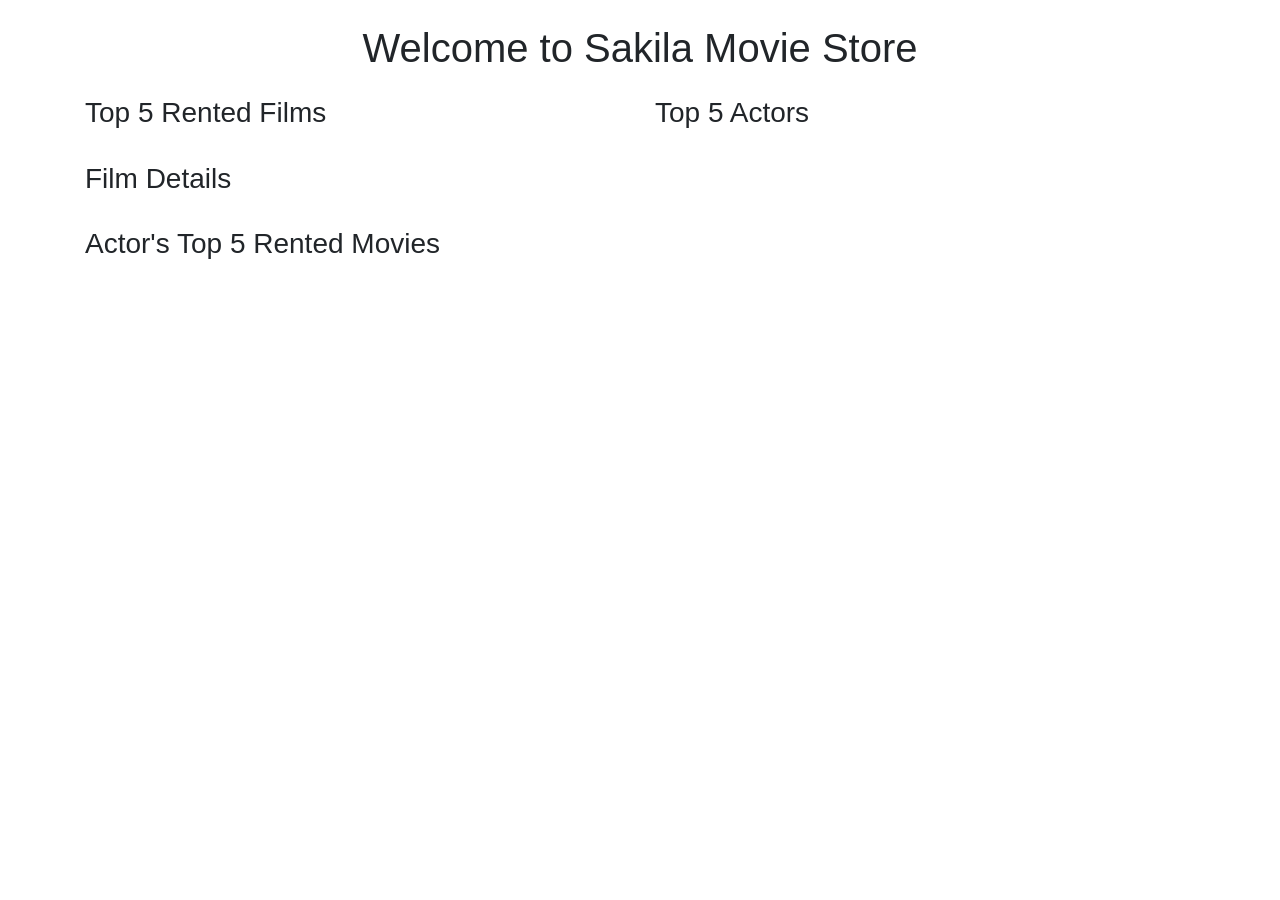
==== target/classes/static/index.html @ 1c667556 "Initial commit" ====
<!DOCTYPE html>
<html lang="en">
<head>
    <meta charset="UTF-8">
    <meta name="viewport" content="width=device-width, initial-scale=1.0">
    <title>Sakila Movie Store</title>
    <link rel="stylesheet" href="https://maxcdn.bootstrapcdn.com/bootstrap/4.0.0/css/bootstrap.min.css">
</head>
<body>
    <div class="container">
        <h1 class="my-4 text-center">Welcome to Sakila Movie Store</h1>

        <!-- Top 5 Films Section -->
        <div class="row">
            <div class="col-md-6">
                <h3>Top 5 Rented Films</h3>
                <ul id="top-5-films" class="list-group"></ul>
            </div>

            <!-- Top 5 Actors Section -->
            <div class="col-md-6">
                <h3>Top 5 Actors</h3>
                <ul id="top-5-actors" class="list-group"></ul>
            </div>
        </div>

        <!-- Film Details Section -->
        <div id="film-details-section" class="my-4">
            <h3>Film Details</h3>
            <ul id="film-details" class="list-group"></ul>
        </div>

        <!-- Actor's Top 5 Rented Movies Section -->
        <div id="actor-details-section" class="my-4">
            <h3>Actor's Top 5 Rented Movies</h3>
            <ul id="actor-top5-films" class="list-group"></ul>
        </div>
    </div>

    <script>
        document.addEventListener('DOMContentLoaded', function () {
            console.log("Document loaded, fetching top 5 films and actors...");

            // Fetch and display top 5 rented films
            fetch('/api/films/top5')
                .then(response => response.json())
                .then(films => {
                    const filmsList = document.getElementById('top-5-films');
                    filmsList.innerHTML = ''; 
                    films.forEach(film => {
                        const li = document.createElement('li');
                        li.classList.add('list-group-item');
                        li.textContent = film.title;
                        li.style.cursor = 'pointer';
                        li.addEventListener('click', () => loadFilmDetails(film.filmId));  
                        filmsList.appendChild(li);
                    });
                })
                .catch(error => {
                    console.error('Error fetching top 5 films:', error);
                });

            // Fetch and display top 5 actors
            fetch('/api/actors/top5')
                .then(response => response.json())
                .then(actors => {
                    const actorsList = document.getElementById('top-5-actors');
                    actorsList.innerHTML = ''; 
                    actors.forEach(actor => {
                        const li = document.createElement('li');
                        li.classList.add('list-group-item');
                        li.textContent = `${actor.firstName} ${actor.lastName}`;
                        li.style.cursor = 'pointer';
                        li.addEventListener('click', () => loadActorDetails(actor.actorId));  
                        actorsList.appendChild(li);
                    });
                })
                .catch(error => {
                    console.error('Error fetching top 5 actors:', error);
                });

            // Function to load film details
            function loadFilmDetails(filmId) {
                fetch(`/api/films/${filmId}/details`)
                    .then(response => response.json())
                    .then(film => {
                        const filmDetailsList = document.getElementById('film-details');
                        filmDetailsList.innerHTML = '';  
                        if (film) {
                            const details = `
                                <li class="list-group-item"><strong>Title:</strong> ${film.title}</li>
                                <li class="list-group-item"><strong>Description:</strong> ${film.description}</li>
                                <li class="list-group-item"><strong>Release Year:</strong> ${film.releaseYear}</li>
                                <li class="list-group-item"><strong>Actors:</strong> ${film.actors}</li>
                                <li class="list-group-item"><strong>Genre:</strong> ${film.genres || 'N/A'}</li>
                            `;
                            filmDetailsList.innerHTML = details;
                        } else {
                            filmDetailsList.innerHTML = '<li class="list-group-item">No details available for this film</li>';
                        }
                    })
                    .catch(error => {
                        console.error('Error fetching film details:', error);
                    });
            }

            // Function to load actor details and their top 5 rented films
            function loadActorDetails(actorId) {
                fetch(`/api/actors/${actorId}/top5films`)
                    .then(response => response.json())
                    .then(actor => {
                        const actorTop5FilmsList = document.getElementById('actor-top5-films');
                        actorTop5FilmsList.innerHTML = '';  
                        if (actor && actor.top5Films && actor.top5Films.length > 0) {
                            actor.top5Films.forEach(filmTitle => {
                                const li = document.createElement('li');
                                li.classList.add('list-group-item');
                                li.textContent = filmTitle;
                                actorTop5FilmsList.appendChild(li);
                            });
                        } else {
                            actorTop5FilmsList.innerHTML = '<li class="list-group-item">No rented films for this actor</li>';
                        }
                    })
                    .catch(error => {
                        console.error('Error fetching actor details and top 5 rented films:', error);
                    });
            }
        });
    </script>
</body>
</html>
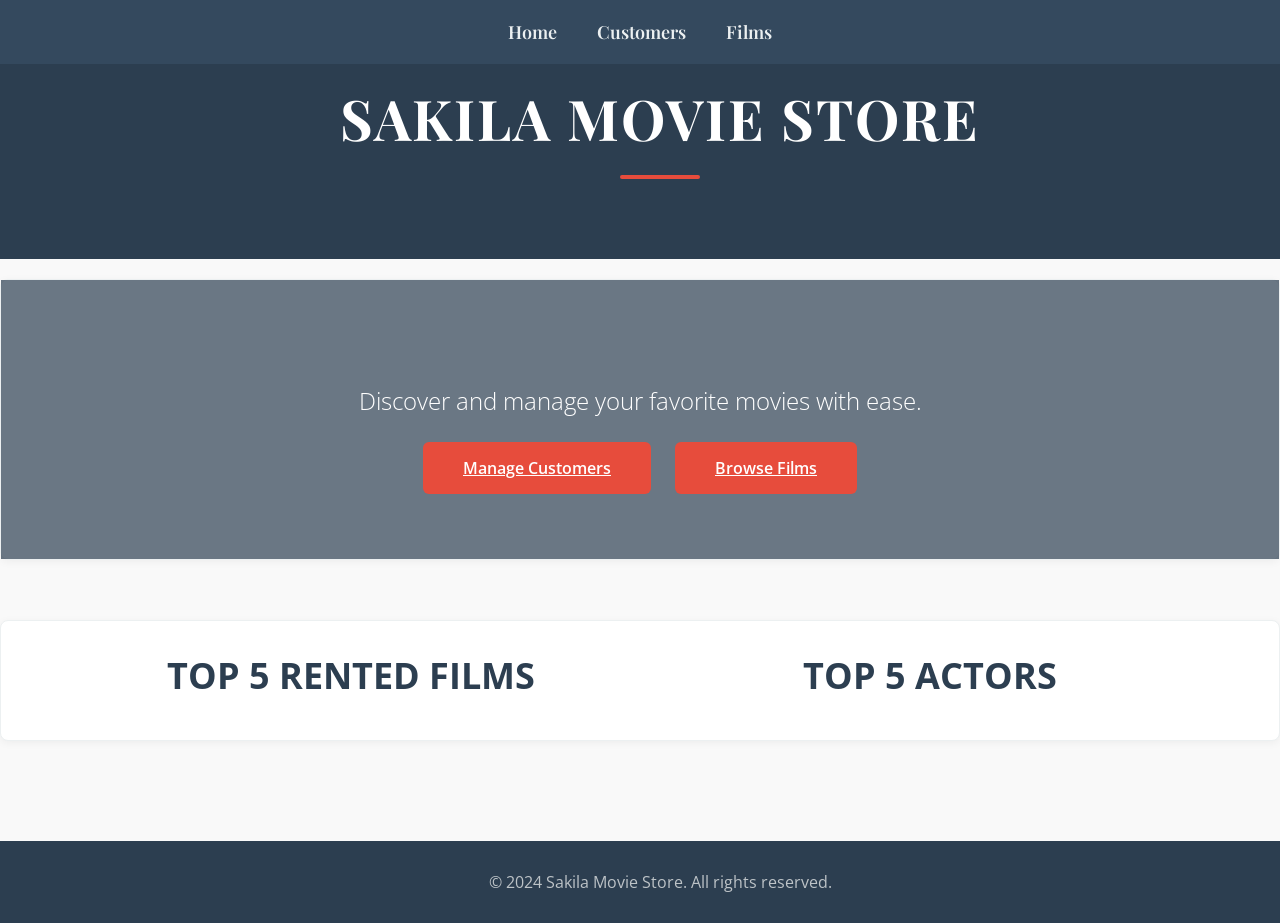
==== commit bdbbb9a5: "Initial commit for Sakila-Backend" ====
--- a/target/classes/static/index.html
+++ b/target/classes/static/index.html
@@ -2,44 +2,71 @@
 <html lang="en">
 <head>
     <meta charset="UTF-8">
-    <meta name="viewport" content="width=device-width, initial-scale=1.0">
     <title>Sakila Movie Store</title>
-    <link rel="stylesheet" href="https://maxcdn.bootstrapcdn.com/bootstrap/4.0.0/css/bootstrap.min.css">
+    <link rel="stylesheet" href="styles.css">
+    <!-- Google Fonts -->
+    <link rel="preconnect" href="https://fonts.googleapis.com">
+    <link rel="preconnect" crossorigin href="https://fonts.gstatic.com">
+    <!-- Updated fonts -->
+    <link href="https://fonts.googleapis.com/css2?family=Open+Sans:wght@300;400;600&family=Playfair+Display:wght@700&display=swap" rel="stylesheet">
 </head>
 <body>
-    <div class="container">
-        <h1 class="my-4 text-center">Welcome to Sakila Movie Store</h1>
+    <!-- Navigation Bar -->
+    <nav>
+        <ul class="nav-links">
+            <li><a href="index.html">Home</a></li>
+            <li><a href="customers.html">Customers</a></li>
+            <li><a href="films.html">Films</a></li>
+        </ul>
+    </nav>
 
-        <!-- Top 5 Films Section -->
-        <div class="row">
-            <div class="col-md-6">
-                <h3>Top 5 Rented Films</h3>
+    <header>
+        <h1>Sakila Movie Store</h1>
+    </header>
+
+    <main>
+        <section class="home-section">
+            <div class="content">
+                <p>Discover and manage your favorite movies with ease.</p>
+                <a href="customers.html" class="btn">Manage Customers</a>
+                <a href="films.html" class="btn">Browse Films</a>
+            </div>
+        </section>
+
+        <!-- Top 5 Films and Actors Section -->
+        <section class="top-section">
+            <div class="top-films">
+                <h2>Top 5 Rented Films</h2>
                 <ul id="top-5-films" class="list-group"></ul>
             </div>
-
-            <!-- Top 5 Actors Section -->
-            <div class="col-md-6">
-                <h3>Top 5 Actors</h3>
+            <div class="top-actors">
+                <h2>Top 5 Actors</h2>
                 <ul id="top-5-actors" class="list-group"></ul>
             </div>
-        </div>
+        </section>
 
         <!-- Film Details Section -->
-        <div id="film-details-section" class="my-4">
-            <h3>Film Details</h3>
+        <section id="film-details-section" class="details-section">
+            <h2>Film Details:</h2>
             <ul id="film-details" class="list-group"></ul>
-        </div>
+        </section>
 
         <!-- Actor's Top 5 Rented Movies Section -->
-        <div id="actor-details-section" class="my-4">
-            <h3>Actor's Top 5 Rented Movies</h3>
+        <section id="actor-details-section" class="details-section">
+            <h2>Actor's Top 5 Rented Movies:</h2>
             <ul id="actor-top5-films" class="list-group"></ul>
-        </div>
-    </div>
+        </section>
+    </main>
+
+    <footer>
+        <p>&copy; 2024 Sakila Movie Store. All rights reserved.</p>
+    </footer>
 
     <script>
         document.addEventListener('DOMContentLoaded', function () {
-            console.log("Document loaded, fetching top 5 films and actors...");
+            // Hide details sections initially
+            document.getElementById('film-details-section').style.display = 'none';
+            document.getElementById('actor-details-section').style.display = 'none';
 
             // Fetch and display top 5 rented films
             fetch('/api/films/top5')
@@ -95,8 +122,11 @@
                                 <li class="list-group-item"><strong>Genre:</strong> ${film.genres || 'N/A'}</li>
                             `;
                             filmDetailsList.innerHTML = details;
+                            document.getElementById('film-details-section').style.display = 'block';
+                            document.getElementById('film-details-section').scrollIntoView({ behavior: 'smooth' });
                         } else {
                             filmDetailsList.innerHTML = '<li class="list-group-item">No details available for this film</li>';
+                            document.getElementById('film-details-section').style.display = 'block';
                         }
                     })
                     .catch(error => {
@@ -118,8 +148,11 @@
                                 li.textContent = filmTitle;
                                 actorTop5FilmsList.appendChild(li);
                             });
+                            document.getElementById('actor-details-section').style.display = 'block';
+                            document.getElementById('actor-details-section').scrollIntoView({ behavior: 'smooth' });
                         } else {
                             actorTop5FilmsList.innerHTML = '<li class="list-group-item">No rented films for this actor</li>';
+                            document.getElementById('actor-details-section').style.display = 'block';
                         }
                     })
                     .catch(error => {
@@ -135,7 +168,3 @@
 
 
 
-
-
-
-
--- a/target/classes/static/styles.css
+++ b/target/classes/static/styles.css
@@ -0,0 +1,450 @@
+/* General Styles */
+
+body {
+    font-family: 'Open Sans', sans-serif;
+    margin: 0;
+    background-color: #f9f9f9;
+    color: #333;
+}
+
+header, nav, main, footer {
+    width: 100%;
+    margin: 0;
+}
+
+nav {
+    background-color: #34495e;
+    position: fixed;
+    width: 100%;
+    top: 0;
+    z-index: 1000;
+    font-family: 'Playfair Display', serif; /* Apply the same font as the title */
+}
+
+.nav-links {
+    display: flex;
+    justify-content: center;
+    padding: 0;
+    margin: 0;
+    list-style: none;
+}
+
+.nav-links li {
+    margin: 0 20px;
+}
+
+.nav-links a {
+    display: block;
+    padding: 20px 0;
+    text-decoration: none;
+    color: #ecf0f1;
+    font-weight: 600;
+    font-size: 18px;
+    transition: color 0.3s;
+}
+
+.nav-links a:hover {
+    color: #e74c3c;
+}
+
+header {
+    background-color: #2c3e50;
+    color: #fff;
+    padding: 80px 20px; /* Increased padding to move title below nav bar */
+    text-align: center;
+    position: relative;
+}
+
+header h1 {
+    font-size: 56px;
+    margin: 0;
+    font-weight: 700;
+    text-transform: uppercase;
+    letter-spacing: 2px;
+    font-family: 'Playfair Display', serif; /* Same font as nav bar */
+}
+
+header::after {
+    content: '';
+    display: block;
+    width: 80px;
+    height: 4px;
+    background-color: #e74c3c;
+    margin: 20px auto 0;
+    border-radius: 2px;
+}
+
+main {
+    padding: 20px 0 40px; /* Reduced top padding */
+}
+
+section {
+    margin-bottom: 60px;
+    background-color: #fff;
+    padding: 40px 80px;
+    border-radius: 8px;
+    border: 1px solid #ecf0f1;
+    box-shadow: 0 2px 8px rgba(0, 0, 0, 0.05);
+    width: 100%;
+    box-sizing: border-box;
+}
+
+section h2 {
+    font-size: 36px;
+    margin-bottom: 20px;
+    color: #2c3e50;
+    text-align: center;
+    text-transform: uppercase;
+}
+
+section h3 {
+    font-size: 28px;
+    margin-top: 40px;
+    margin-bottom: 20px;
+    color: #2c3e50;
+}
+
+form {
+    display: flex;
+    flex-direction: column;
+}
+
+.form-group, .form-row {
+    margin-bottom: 20px;
+}
+
+.form-row {
+    display: flex;
+    flex-wrap: wrap;
+    gap: 20px;
+}
+
+.form-group {
+    flex: 1;
+}
+
+.form-group label {
+    display: block;
+    margin-bottom: 8px;
+    font-weight: 600;
+}
+
+.form-group input, .form-group select {
+    width: 100%;
+    padding: 15px 18px;
+    border: 1px solid #bdc3c7;
+    border-radius: 6px;
+    font-size: 16px;
+    box-sizing: border-box;
+    background-color: #ecf0f1;
+    transition: border-color 0.3s;
+}
+
+.form-group input:focus, .form-group select:focus {
+    border-color: #e74c3c;
+    outline: none;
+    background-color: #fff;
+}
+
+.btn {
+    background-color: #e74c3c;
+    color: #fff;
+    padding: 15px 30px;
+    border: none;
+    border-radius: 6px;
+    font-size: 16px;
+    font-weight: 600;
+    cursor: pointer;
+    transition: background-color 0.3s, transform 0.1s;
+    margin-right: 10px;
+}
+
+.btn:hover {
+    background-color: #c0392b;
+}
+
+.btn:active {
+    transform: scale(0.98);
+}
+
+.btn-cancel {
+    background-color: #95a5a6;
+}
+
+.btn-cancel:hover {
+    background-color: #7f8c8d;
+}
+
+.customer-list, .film-list {
+    display: flex;
+    flex-direction: column;
+    gap: 20px;
+}
+
+.customer-item, .film-item {
+    padding: 20px;
+    border: 1px solid #ecf0f1;
+    border-radius: 6px;
+    background-color: #fff;
+    display: flex;
+    justify-content: space-between;
+    align-items: center;
+    transition: box-shadow 0.3s;
+}
+
+.customer-item:hover, .film-item:hover {
+    box-shadow: 0 2px 8px rgba(0, 0, 0, 0.1);
+}
+
+.customer-item p, .film-item p {
+    margin: 0;
+    font-size: 18px;
+    font-weight: 500;
+}
+
+.button-group {
+    display: flex;
+    gap: 10px;
+}
+
+.pagination-buttons {
+    display: flex;
+    justify-content: center;
+    gap: 20px;
+    margin-top: 20px;
+}
+
+.pagination-buttons .btn {
+    padding: 10px 20px;
+}
+
+.success-message {
+    color: #27ae60;
+    font-weight: 500;
+    margin-top: 20px;
+    text-align: center;
+}
+
+.error-message {
+    color: #e74c3c;
+    font-weight: 500;
+    margin-top: 20px;
+    text-align: center;
+}
+
+.rental-history-table {
+    width: 100%;
+    border-collapse: collapse;
+    margin-top: 20px;
+}
+
+.rental-history-table th, .rental-history-table td {
+    padding: 15px;
+    text-align: left;
+    border-bottom: 1px solid #ecf0f1;
+}
+
+.rental-history-table th {
+    background-color: #ecf0f1;
+    color: #333;
+    font-weight: 600;
+}
+
+footer {
+    background-color: #2c3e50;
+    color: #bdc3c7;
+    padding: 30px 20px;
+    text-align: center;
+}
+
+footer p {
+    margin: 0;
+}
+
+.home-section {
+    text-align: center;
+    padding: 80px 0;
+    background-image: url('hero-image.jpg');
+    background-size: cover;
+    background-position: center;
+    color: #fff;
+    position: relative;
+    width: 100%;
+    box-sizing: border-box;
+}
+
+.home-section::before {
+    content: '';
+    position: absolute;
+    top: 0;
+    left: 0;
+    right: 0;
+    bottom: 0;
+    background-color: rgba(44, 62, 80, 0.7);
+}
+
+.home-section * {
+    position: relative;
+}
+
+.home-section p {
+    font-size: 24px;
+    font-weight: 300;
+    margin-bottom: 40px;
+}
+
+.home-section .btn {
+    margin: 10px;
+    padding: 15px 40px;
+}
+
+.top-section {
+    display: flex;
+    flex-wrap: wrap;
+    gap: 40px;
+    justify-content: space-between;
+    padding: 0 80px;
+    box-sizing: border-box;
+}
+
+.top-section > div {
+    flex: 1;
+    min-width: 300px;
+}
+
+.top-section > div ul {
+    margin-bottom: 40px; /* Increased bottom margin for more space */
+}
+
+.list-group {
+    list-style: none;
+    padding: 0;
+    margin: 0;
+}
+
+.list-group-item {
+    padding: 15px;
+    border-bottom: 1px solid #ecf0f1;
+    cursor: pointer;
+    font-size: 18px;
+    color: #2c3e50;
+    transition: background-color 0.3s;
+}
+
+.list-group-item:hover {
+    background-color: #ecf0f1;
+}
+
+.details-section {
+    display: none;
+    width: 100%;
+    box-sizing: border-box;
+}
+
+.results-section, .film-details-section, .rental-section {
+    margin-top: 40px;
+    width: 100%;
+    box-sizing: border-box;
+}
+
+.film-details-section {
+    padding: 40px 80px;
+    background-color: #fff;
+    border: 1px solid #ecf0f1;
+    border-radius: 8px;
+    box-sizing: border-box;
+}
+
+.film-details-section #film-info {
+    font-size: 18px;
+    margin-top: 20px;
+}
+
+.rental-section {
+    display: none;
+    padding: 40px 80px;
+    background-color: #fff;
+    border: 1px solid #ecf0f1;
+    border-radius: 8px;
+    box-sizing: border-box;
+}
+
+/* Search Results List */
+.results-list {
+    list-style: none;
+    padding: 0;
+    margin: 0;
+}
+
+.results-list li {
+    padding: 20px;
+    border: 1px solid #ecf0f1;
+    border-radius: 6px;
+    margin-bottom: 20px;
+    background-color: #fff;
+    transition: box-shadow 0.3s;
+}
+
+.results-list li:hover {
+    box-shadow: 0 2px 8px rgba(0, 0, 0, 0.1);
+}
+
+.film-details {
+    list-style: none;
+    padding: 0;
+    margin: 0;
+}
+
+.film-details li {
+    padding: 10px 0;
+    border-bottom: 1px solid #ecf0f1;
+    font-size: 18px;
+}
+
+.film-details li:last-child {
+    border-bottom: none;
+}
+
+/* Responsive Design */
+
+@media (max-width: 768px) {
+    .nav-links {
+        flex-direction: column;
+        align-items: center;
+    }
+
+    .nav-links li {
+        margin: 10px 0;
+    }
+
+    header h1 {
+        font-size: 42px;
+    }
+
+    section h2 {
+        font-size: 28px;
+    }
+
+    .home-section {
+        padding: 60px 20px;
+    }
+
+    .home-section p {
+        font-size: 20px;
+    }
+
+    .top-section {
+        padding: 0 20px;
+    }
+
+    section {
+        padding: 40px 20px;
+    }
+
+    .film-details-section, .rental-section {
+        padding: 40px 20px;
+    }
+}
+
+
+
